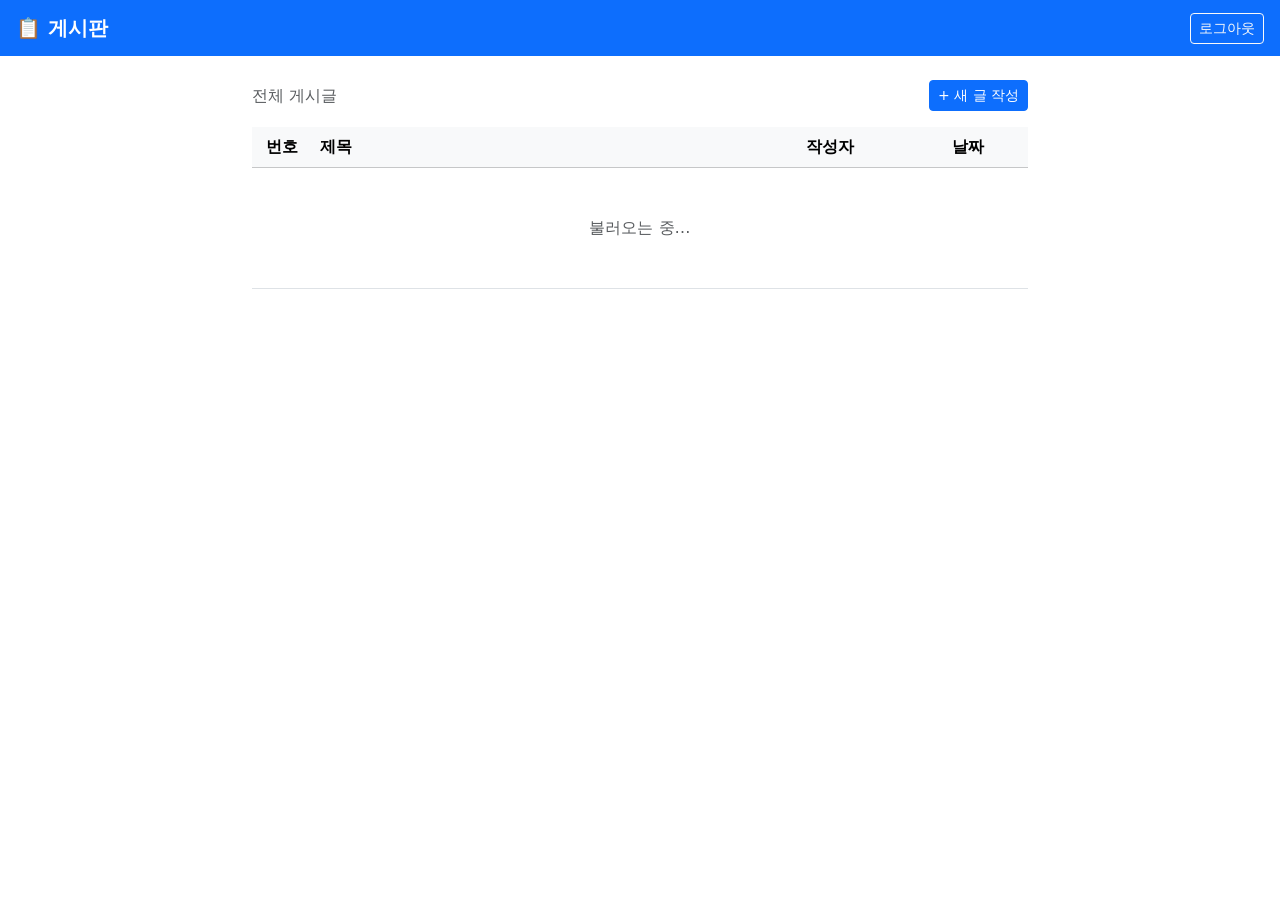
==== static/board.html @ 22e403f8 "FEAT(init): Axum 기반 게시판 초기 구현 - 레이어드 아키텍처: handlers → services → repositories - 회원가입/로그인 (bcrypt + J" ====
<!DOCTYPE html>
<html lang="ko">
<head>
  <meta charset="UTF-8">
  <meta name="viewport" content="width=device-width, initial-scale=1">
  <title>게시판</title>
  <link href="https://cdn.jsdelivr.net/npm/bootstrap@5.3.3/dist/css/bootstrap.min.css" rel="stylesheet">
  <style>
    .post-row { cursor: pointer; }
    .post-row:hover { background: #f8f9fa; }
  </style>
</head>
<body>
  <nav class="navbar navbar-dark bg-primary px-3">
    <a class="navbar-brand fw-bold" href="/board.html">📋 게시판</a>
    <div class="d-flex align-items-center gap-3">
      <span class="text-white small" id="navUser"></span>
      <button class="btn btn-outline-light btn-sm" onclick="logout()">로그아웃</button>
    </div>
  </nav>

  <div class="container mt-4" style="max-width:800px">
    <div class="d-flex justify-content-between align-items-center mb-3">
      <h6 class="mb-0 text-muted">전체 게시글 <span id="totalCount" class="fw-bold text-dark"></span></h6>
      <button class="btn btn-primary btn-sm" onclick="location.href='/post.html'">+ 새 글 작성</button>
    </div>

    <!-- 게시글 테이블 -->
    <table class="table table-hover align-middle">
      <thead class="table-light">
        <tr>
          <th style="width:60px" class="text-center">번호</th>
          <th>제목</th>
          <th style="width:110px">작성자</th>
          <th style="width:120px" class="text-center">날짜</th>
        </tr>
      </thead>
      <tbody id="postBody">
        <tr><td colspan="4" class="text-center py-5 text-muted">불러오는 중…</td></tr>
      </tbody>
    </table>

    <!-- 페이지네이션 -->
    <nav class="d-flex justify-content-center gap-1" id="pagination"></nav>
  </div>

  <script src="/js/api.js"></script>
  <script>
    requireAuth();
    document.getElementById('navUser').textContent = getMe().username;

    const PER_PAGE = 10;
    let currentPage = 1;

    function logout() {
      localStorage.clear();
      location.href = '/login.html';
    }

    async function loadPosts(page = 1) {
      currentPage = page;
      const tbody = document.getElementById('postBody');
      try {
        const data = await API.posts.list(page, PER_PAGE);
        document.getElementById('totalCount').textContent = `(${data.total})`;

        if (data.posts.length === 0) {
          tbody.innerHTML = '<tr><td colspan="4" class="text-center py-5 text-muted">게시글이 없습니다.</td></tr>';
        } else {
          tbody.innerHTML = data.posts.map((p, i) => {
            const num = data.total - (page - 1) * PER_PAGE - i;
            const date = formatDate(p.created_at).slice(0, 10);
            return `
              <tr class="post-row" onclick="location.href='/post.html?id=${p.id}'">
                <td class="text-center text-muted small">${num}</td>
                <td>${escapeHtml(p.title)}</td>
                <td class="text-muted small">${escapeHtml(p.author_name)}</td>
                <td class="text-center text-muted small">${date}</td>
              </tr>`;
          }).join('');
        }

        // 페이지네이션
        const totalPages = Math.ceil(data.total / PER_PAGE);
        const nav = document.getElementById('pagination');
        if (totalPages <= 1) { nav.innerHTML = ''; return; }

        nav.innerHTML = Array.from({ length: totalPages }, (_, i) => i + 1).map(p => `
          <button class="btn btn-sm ${p === page ? 'btn-primary' : 'btn-outline-secondary'}"
            onclick="loadPosts(${p})">${p}</button>
        `).join('');
      } catch (err) {
        tbody.innerHTML = `<tr><td colspan="4" class="text-center text-danger py-4">${escapeHtml(err.message)}</td></tr>`;
      }
    }

    loadPosts();
  </script>
</body>
</html>
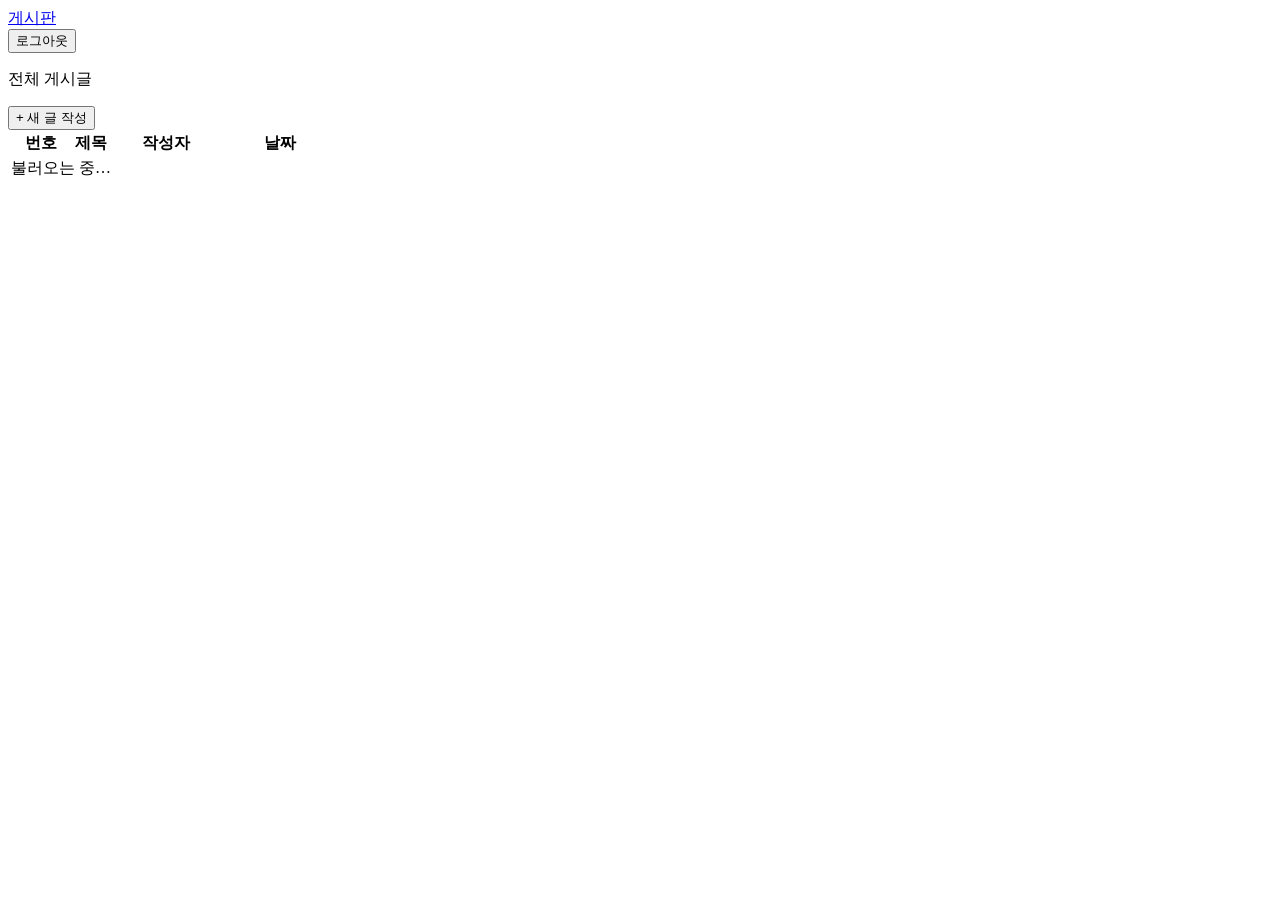
==== commit fee759ec: "STYLE(frontend): Bootstrap 제거 후 순수 CSS/HTML/JS로 재작성 Co-Authored-By: Claude Sonnet 4.6 <noreply@anthr" ====
--- a/static/board.html
+++ b/static/board.html
@@ -4,44 +4,38 @@
   <meta charset="UTF-8">
   <meta name="viewport" content="width=device-width, initial-scale=1">
   <title>게시판</title>
-  <link href="https://cdn.jsdelivr.net/npm/bootstrap@5.3.3/dist/css/bootstrap.min.css" rel="stylesheet">
-  <style>
-    .post-row { cursor: pointer; }
-    .post-row:hover { background: #f8f9fa; }
-  </style>
+  <link rel="stylesheet" href="/css/style.css">
 </head>
 <body>
-  <nav class="navbar navbar-dark bg-primary px-3">
-    <a class="navbar-brand fw-bold" href="/board.html">📋 게시판</a>
-    <div class="d-flex align-items-center gap-3">
-      <span class="text-white small" id="navUser"></span>
-      <button class="btn btn-outline-light btn-sm" onclick="logout()">로그아웃</button>
+  <nav class="navbar">
+    <a class="navbar-brand" href="/board.html">게시판</a>
+    <div class="navbar-right">
+      <span class="navbar-user" id="navUser"></span>
+      <button class="btn-nav" onclick="logout()">로그아웃</button>
     </div>
   </nav>
 
-  <div class="container mt-4" style="max-width:800px">
-    <div class="d-flex justify-content-between align-items-center mb-3">
-      <h6 class="mb-0 text-muted">전체 게시글 <span id="totalCount" class="fw-bold text-dark"></span></h6>
+  <div class="container">
+    <div class="board-header">
+      <p class="board-total">전체 게시글 <strong id="totalCount"></strong></p>
       <button class="btn btn-primary btn-sm" onclick="location.href='/post.html'">+ 새 글 작성</button>
     </div>
 
-    <!-- 게시글 테이블 -->
-    <table class="table table-hover align-middle">
-      <thead class="table-light">
+    <table>
+      <thead>
         <tr>
-          <th style="width:60px" class="text-center">번호</th>
+          <th class="center" style="width:60px">번호</th>
           <th>제목</th>
           <th style="width:110px">작성자</th>
-          <th style="width:120px" class="text-center">날짜</th>
+          <th class="center" style="width:110px">날짜</th>
         </tr>
       </thead>
       <tbody id="postBody">
-        <tr><td colspan="4" class="text-center py-5 text-muted">불러오는 중…</td></tr>
+        <tr><td colspan="4" class="empty">불러오는 중…</td></tr>
       </tbody>
     </table>
 
-    <!-- 페이지네이션 -->
-    <nav class="d-flex justify-content-center gap-1" id="pagination"></nav>
+    <div class="pagination" id="pagination"></div>
   </div>
 
   <script src="/js/api.js"></script>
@@ -57,44 +51,41 @@
       location.href = '/login.html';
     }
 
-    async function loadPosts(page = 1) {
+    async function loadPosts(page) {
       currentPage = page;
       const tbody = document.getElementById('postBody');
       try {
         const data = await API.posts.list(page, PER_PAGE);
-        document.getElementById('totalCount').textContent = `(${data.total})`;
+        document.getElementById('totalCount').textContent = data.total;
 
         if (data.posts.length === 0) {
-          tbody.innerHTML = '<tr><td colspan="4" class="text-center py-5 text-muted">게시글이 없습니다.</td></tr>';
+          tbody.innerHTML = '<tr><td colspan="4" class="empty">게시글이 없습니다.</td></tr>';
         } else {
           tbody.innerHTML = data.posts.map((p, i) => {
-            const num = data.total - (page - 1) * PER_PAGE - i;
+            const num  = data.total - (page - 1) * PER_PAGE - i;
             const date = formatDate(p.created_at).slice(0, 10);
             return `
-              <tr class="post-row" onclick="location.href='/post.html?id=${p.id}'">
-                <td class="text-center text-muted small">${num}</td>
+              <tr class="clickable" onclick="location.href='/post.html?id=${p.id}'">
+                <td class="center muted">${num}</td>
                 <td>${escapeHtml(p.title)}</td>
-                <td class="text-muted small">${escapeHtml(p.author_name)}</td>
-                <td class="text-center text-muted small">${date}</td>
+                <td class="muted">${escapeHtml(p.author_name)}</td>
+                <td class="center muted">${date}</td>
               </tr>`;
           }).join('');
         }
 
-        // 페이지네이션
         const totalPages = Math.ceil(data.total / PER_PAGE);
         const nav = document.getElementById('pagination');
-        if (totalPages <= 1) { nav.innerHTML = ''; return; }
-
-        nav.innerHTML = Array.from({ length: totalPages }, (_, i) => i + 1).map(p => `
-          <button class="btn btn-sm ${p === page ? 'btn-primary' : 'btn-outline-secondary'}"
-            onclick="loadPosts(${p})">${p}</button>
-        `).join('');
+        nav.innerHTML = totalPages <= 1 ? '' :
+          Array.from({ length: totalPages }, (_, i) => i + 1).map(p => `
+            <button class="page-btn${p === page ? ' active' : ''}" onclick="loadPosts(${p})">${p}</button>
+          `).join('');
       } catch (err) {
-        tbody.innerHTML = `<tr><td colspan="4" class="text-center text-danger py-4">${escapeHtml(err.message)}</td></tr>`;
+        tbody.innerHTML = `<tr><td colspan="4" class="empty" style="color:var(--danger)">${escapeHtml(err.message)}</td></tr>`;
       }
     }
 
-    loadPosts();
+    loadPosts(1);
   </script>
 </body>
 </html>
